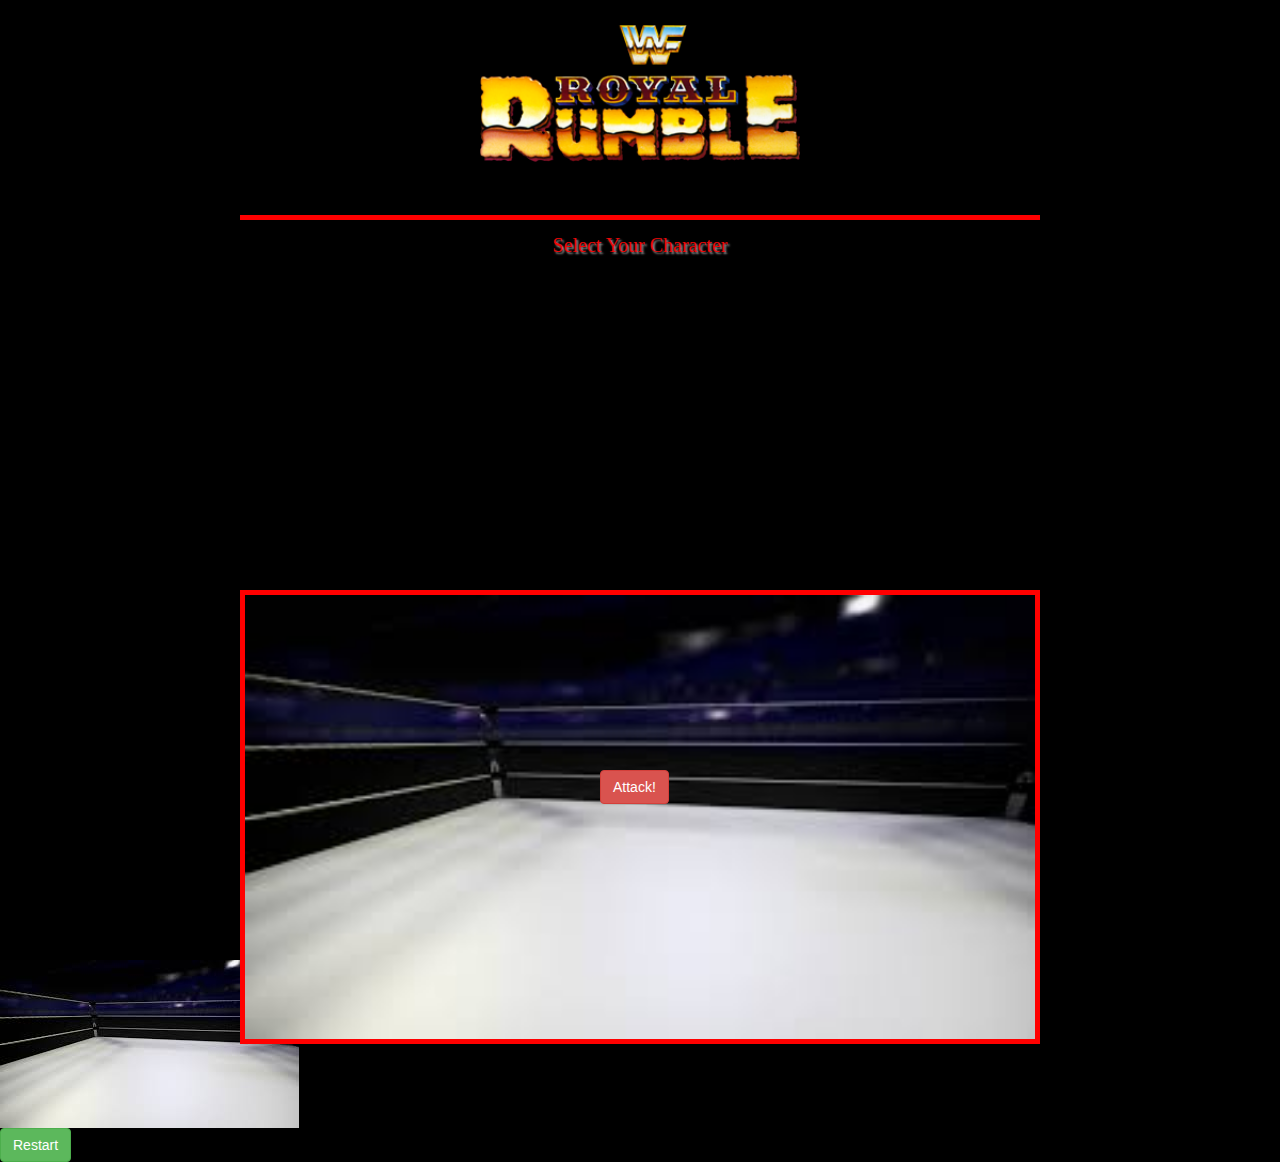
==== unit-4-game-updated-0831/index.html @ a06f921c "08312018 commits" ====
<!DOCTYPE html>
<html lang="en">
<head>
	<meta charset="UTF-8">
	<title>Royal Rumble</title>
	<link rel="stylesheet" type="text/css" href="assets/css/reset.css">
	<link rel="stylesheet" href="https://maxcdn.bootstrapcdn.com/bootstrap/3.3.7/css/bootstrap.min.css" integrity="sha384-BVYiiSIFeK1dGmJRAkycuHAHRg32OmUcww7on3RYdg4Va+PmSTsz/K68vbdEjh4u" crossorigin="anonymous">
	<link rel="stylesheet" type="text/css" href="assets/css/style.css">
</head>
<body>

<!-- NEW LAYOUT -->
<div class="main-container">

	<header class="header">
		<img id="logo" src="assets/images/Royal-Rumble.jpg" alt="background">
		<div id="rpg"></div>
	</header>
	
	<!-- <div id="game-end-container"></div> -->
	<!-- <div id="game-end-text-container"></div> -->
	
	<div class="header">
	<div id="characterSelection"></div>
	<div id="wrestler"></div>
	<div id="select-text">Select Your Character</div>
	
</div>

	
	
	<div id="status">
	</div>
	

</div>

<div class="arena">
	<img id='throne-room' src ='assets/images/ring.jpg'>
		<div id="player-name"></div>
		<div id="player-hp"></div> 
		<div id="player-total-hp"></div>
		<div id="opponent-name"></div>
		<div id="opponent-hp"></div> 
		<div id="opponent-total-hp"></div>
		<div id="player-fight-area"></div>
		<div id="attack-area">
			<button id="attack" class="btn btn-danger">Attack!</button>

		</div>
		<div id="opponent-fight-area"></div>
	</div>

<div id="defenderArea">
	<img id='defenderArea1' src ='assets/images/ring.jpg'>
		
	</div>

	<button id="restart" class="btn btn-success">Restart</button>
	<div id="defender">
	</div>
	<div id="character">
				
	</div>


<!-- FIGHT SECTION -->
<!-- <div id="fightSection"> -->
		<!-- <button id="attack" class="btn btn-danger">Attack!</button> -->
	<!-- </div> -->









	<script
	src="https://code.jquery.com/jquery-3.2.1.slim.min.js"
	integrity="sha256-k2WSCIexGzOj3Euiig+TlR8gA0EmPjuc79OEeY5L45g="
	crossorigin="anonymous"></script>
  <script type="text/javascript" src="assets/javascript/game.js"></script>
</body>
</html>
---- unit-4-game-updated-0831/assets/css/style.css ----
html {
	width:100%;
	height:100%;
	background-image: url("../images/background.jpg");
	background-position: cover;
	color: white;
}

h1, h2 {
	color: white;
}

body {
	background-color: transparent;
}

.panel {
	/*width: 22%;*/
	display: inline-block;
	margin: 10px;
	text-align: center;
}

.panel img {
	max-height: 200px;
	width: auto;
}

#status {
	color: white;
	font-size: 20px;
}

.panel-body {
	background-color: black;
	border: none;
}

#logo {
	display: block;
    margin-left: auto;
	margin-right: auto;
	margin-top: 25px;
   
}



/* alternate css */
p* {
	box-sizing: border-box;
  }
  body{
	  background-color: black; 
  
  
  }
  
  .main-container{
	  width: 100%;
	  max-width: 800px;
	  margin: 0 auto;
	  clear: both;
  }
  
  .header{
	  width: 800px;
	  max-width: 800px;
	  height: 170px;
	  margin: 0 auto;
	  clear: both;
	  text-align: center;
	  justify-content: center;
  }
  
  #logo {
	  float: left;
	  position: relative;
	  width: 320px;
	  height: auto;
	  position: absolute;
	  left: 50%;
	  margin-right: -50%;
	  transform: translate(-50%) 
  
  }
  #rpg {
	  position: absolute;
	  vertical-align: top;
	  color: rgba(255, 255, 255, 0.774);
	  font-size: 30px;
	  display: inline;
	  line-height: 165px;
	  padding-top: 80px;
	  font-family: 'M PLUS Rounded 1c', sans-serif;
	  text-shadow: 4px 4px 7px rgba(237, 7, 7, 0.6);
		  left: 50%;
	  margin-right: -50%;
	  
	  transform: translate(-50%) 
  
  }
  
  
  
  #wrestler{
	  width: 810px;
	  height: 50px ;
	  max-width: 100%;
	  margin: auto 0;
	  border-bottom: solid red 5px;
  
	  /*	display: inline;*/
  /*	left: 50%;
	  margin-right: -50%;
	  transform: translate(-50%) */
  }
  
  .character {
		   
	  width: 150px;
	  height: 150px;
  }
  
  .arena{
	  clear: both;
	  position: relative;
	  margin-left: auto;
	  margin-right: auto;
	  width: 800px;
	  max-width: 800px;
	  height: 360px;
	  margin-bottom: 10px;
  }
  
  #throne-room{
	display: block;
    margin-left: auto;
    margin-right: auto;
	  width: 800px;
	  margin-bottom: 100px;
	  margin-top: 250px;
	  height: auto;
	  border: solid red 5px;
  }
  
  #player-fight-area{
	  position: absolute;
	  left: 100px;
	  top: 80px;
	  width: 150px;
	  height: 150px;
	  margin: 0px;
  }

  #attack-area{
	position: absolute;
	left:360px;
	top: 180px;
	width: 150px;
	height: 150px;
	margin: 0px;
}
  
  #opponent-fight-area{
	  position: absolute; 
	  right: 125px;
	  top: 80px;
	  width: 150px;
	  height: 150px;
	  margin: 0px;
  }
  
  .flipped {
	  -moz-transform: scaleX(-1);
	  -o-transform: scaleX(-1);
	  -webkit-transform: scaleX(-1);
	  transform: scaleX(-1);
	  filter: FlipH;
	  -ms-filter: "FlipH";
  }
  
  #player-name{
	  font-family: 'M PLUS Rounded 1c', sans-serif;
	  position: absolute;
	  left: 100px;
	  top: 10px;
	  color: white;
  }
  
  #opponent-name{
	  font-family: 'Trade Winds', cursive;
	  position: absolute;
	  right: 100px;
	  top: 10px;
	  color: white;
  }
  
  #player-hp {
	  font-family: 'Trade Winds', cursive;
	  position: absolute;
	  left: 100px;
	  top: 40px;
	  color: white;
  }
  #opponent-hp {
	  font-family: 'Trade Winds', cursive;
	  position: absolute;
	  right: 100px;
	  top: 40px;
	  color: white;
  }
  
  #player-total-hp {
	  font-family: 'Trade Winds', cursive;
	  position: absolute;
	  left: 100px;
	  top: 70px;
	  color: white;
  
  }
  
  #opponent-total-hp {
	  font-family: 'Trade Winds', cursive;
	  position: absolute;
	  right: 100px;
	  top: 70px;
	  color: white;
  }
  
  #select-text {
	  width: 800px;
	  height: 50px;
	  line-height: 50px;
	  text-align: center;
	  font-family: 'Trade Winds', cursive;
	  font-size: 20px;
	  text-shadow: 2px 2px 2px rgba(255, 255, 255, .6);
	  color: rgba(237, 7, 7, 1);
  }
  #attack-button{
	  position: absolute;
	  left: 50%;
	  margin-right: -50%;
	  margin-top: 100px;
	  transform: translate(-50%); 
  }
  
  #palpatine {
	  width: 600px;
	  height: auto;
	  border: solid 10px red;
	  position: absolute;
	  z-index: 99;
	  left: 50%;
	  margin-right: -50%;
	  transform: translate(-50%); 
	  bottom: 100px;
  }
  
  #game-over{
	  position: absolute;
	  text-align: center;
	  font-family: 'Trade Winds', cursive;
	  font-size: 70px;
	  text-shadow: 2px 2px 2px rgba(255, 255, 255, .6);
	  color: rgba(237, 7, 7, 1);
	  z-index: -100;
	  left: 50%;
	  margin-right: -50%;
	  transform: translate(-50%); 
	  top: 500px;
  }
  #game-win{
	  position: absolute;
	  text-align: center;
	  font-family: 'Trade Winds', cursive;
	  font-size: 70px;
	  text-shadow: 2px 2px 2px rgba(255, 255, 255, .6);
	  color: rgba(237, 7, 7, 1);
	  z-index: -100;
	  left: 50%;
	  margin-right: -50%;
	  transform: translate(-50%); 
	  top: 500px;
  }
  
  #attack-button{
	  color: white;
	  background-color: red;
	  font-family: 'Trade Winds', cursive;
  
  }
  #rey, #luke, #maul, #vader {
	  position: relative;
	  width: 150px;
	  height: 150px;
  }

  #fightSection {
	width: 800px;
	max-width: 800px;
	height: 170px;
	margin: 0 auto;
	clear: both;
	text-align: center;
	justify-content: center;
  }
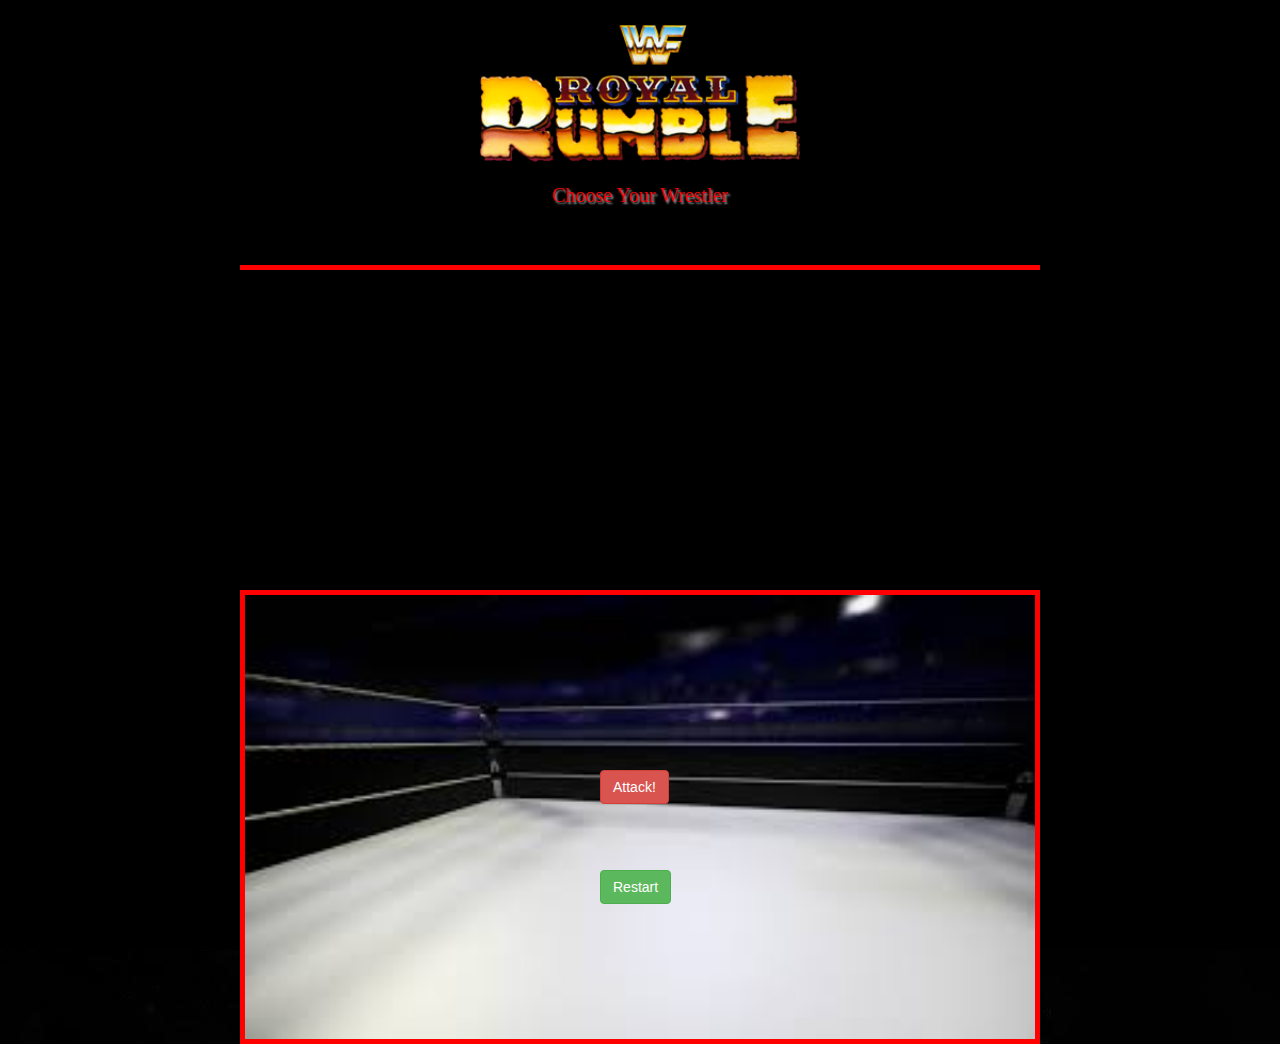
==== commit d7206c5d: "09012018 commits" ====
--- a/unit-4-game-updated-0831/index.html
+++ b/unit-4-game-updated-0831/index.html
@@ -21,21 +21,21 @@
 	<!-- <div id="game-end-text-container"></div> -->
 	
 	<div class="header">
+	<div id="select-text">Choose Your Wrestler</div>
 	<div id="characterSelection"></div>
 	<div id="wrestler"></div>
-	<div id="select-text">Select Your Character</div>
+	
 	
 </div>
 
 	
 	
-	<div id="status">
-	</div>
-	
+
 
 </div>
-
+<div id="defenderArea">	</div>
 <div class="arena">
+		
 	<img id='throne-room' src ='assets/images/ring.jpg'>
 		<div id="player-name"></div>
 		<div id="player-hp"></div> 
@@ -48,15 +48,22 @@
 			<button id="attack" class="btn btn-danger">Attack!</button>
 
 		</div>
+		<div id="restart-area">
+			<button id="restart" class="btn btn-success">Restart</button>
+		</div>
+		<div class="status-area">
+				<div id="status">
+					</div>
+				</div>	
+		
+	
 		<div id="opponent-fight-area"></div>
 	</div>
 
-<div id="defenderArea">
-	<img id='defenderArea1' src ='assets/images/ring.jpg'>
-		
-	</div>
 
-	<button id="restart" class="btn btn-success">Restart</button>
+
+	<!-- <button id="restart" class="btn btn-success">Restart</button> -->
+
 	<div id="defender">
 	</div>
 	<div id="character">
--- a/unit-4-game-updated-0831/assets/css/style.css
+++ b/unit-4-game-updated-0831/assets/css/style.css
@@ -29,6 +29,10 @@
 #status {
 	color: white;
 	font-size: 20px;
+	text-align: center;
+	margin-left: 25px;
+	margin-right: 25px;
+		
 }
 
 .panel-body {
@@ -139,9 +143,11 @@
     margin-right: auto;
 	  width: 800px;
 	  margin-bottom: 100px;
-	  margin-top: 250px;
+	  margin-top: 250px;;
 	  height: auto;
 	  border: solid red 5px;
+	  z-index:1;
+	  
   }
   
   #player-fight-area{
@@ -157,10 +163,35 @@
 	position: absolute;
 	left:360px;
 	top: 180px;
-	width: 150px;
-	height: 150px;
+	width: 50px;
+	height: 50px;
 	margin: 0px;
 }
+
+#restart-area{
+	position: absolute;
+	left:360px;
+	top: 280px;
+	width: 50px;
+	height: 50px;
+	margin: 0px;
+}
+
+.status-area{
+	background-color: rgba(0, 0, 0, 0.781);
+	position: absolute;
+	left:0px;
+	top: 380px;
+	width: 100%;
+	height: auto;
+	margin-bottom: 50px;
+	margin-right: 50px;
+	z-index:2;
+	
+}
+
+
+
   
   #opponent-fight-area{
 	  position: absolute; 
@@ -306,3 +337,13 @@
 	text-align: center;
 	justify-content: center;
   }
+
+  #defenderArea {
+	  position: absolute;
+		vertical-align: middle;
+		max-height: 25px;
+		max-width: 160px;
+		
+
+				 
+  }